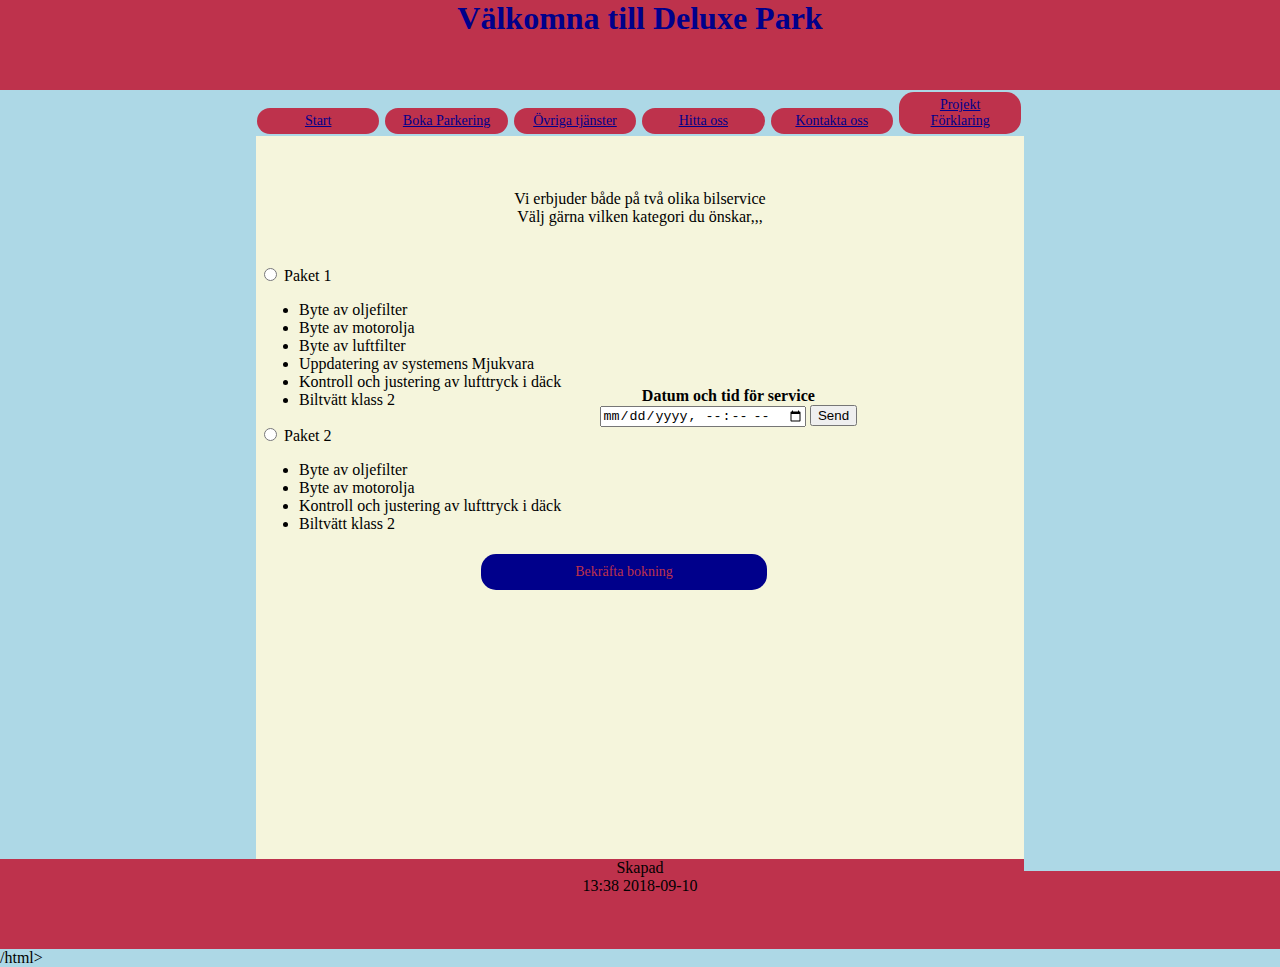
==== bilservice.html @ a12b1993 "Add files via upload" ====
<!doctype html>
<html>
	<head>
		<title>Deluxe Park </title>
		<link rel="stylesheet" type="text/css" href="utseende.css">
		<meta charset="ISO-8859-1">
	</head>

	<body>
		<div class="header"><h1> V�lkomna till Deluxe Park</h1></div>
		<div class="button"><a href="index.html">Start</a></div>
		<div class="button"><a href="bokaparkering.html">Boka Parkering</a></div>
		<div class="button"><a href="ovrigatjanster.html">�vriga tj�nster</a></div>
		<div class="button"><a href="hittaoss.html">Hitta oss</a></div>
		<div class="button"><a href="kontaktaoss.html">Kontakta oss</a></div>
		<div class="button"><a href="projektforklaring.html">Projekt F�rklaring</a></div>

		<div class="leftcol"> </div>		

		<div class="content"><br><br><br>Vi erbjuder b�de p� tv� olika bilservice<br>
		V�lj g�rna vilken kategori du �nskar,,,
		<br/><br/><br/>
		
		<table style="width:80%">
		<tr>
			<td>
			<form>
			<div class= "tabeltext">
  			<input type="radio" name="Service" value="full"> Paket 1<br>
			<ul>
				<li> Byte av oljefilter </li>
				<li> Byte av motorolja </li>
				<li> Byte av luftfilter </li>
				<li> Uppdatering av systemens Mjukvara </li>
				<li> Kontroll och justering av lufttryck i d�ck </li>
				<li> Biltv�tt klass 2 </li>


			</ul>
 			<input type="radio" name="Service" value="halv"> Paket 2<br>
			<ul>
				<li> Byte av oljefilter </li>
				<li> Byte av motorolja </li>
				<li> Kontroll och justering av lufttryck i d�ck </li>
				<li> Biltv�tt klass 2 </li>
			</ul>
			</div>
			</form>
			</td>
			<th>
			<form action="/action_page.php">
  			Datum och tid f�r service<br/>
 			<input type="datetime-local" name="bdaytime">
 			<input type="submit" value="Send">
			</form>
			
			</th>
			</tr>
 
		</table>


		<div class="bekraftabok">Bekr�fta bokning</div>
		
		</div>
		
		<div class="rightcol">  </div>

		<div class="footer"><p> Skapad <br>13:38 2018-09-10</p></div>

		
	</body>/html>
---- utseende.css ----
body{	background-color: lightblue; margin:0;}
a:link{	color: darkblue;}

.page {width:100%; margin:0;}
.header {background-color:#BE324C; height:10vh; width:100%; text-align:center;color:darkblue; margin:0;}


.button {background-color: #BE324C; border-radius: 15px;color: darkblue; padding: 5px 10px;text-align:center;
	text-decoration: none; display: inline-block; font-size: 14px; margin: 2px 1px; cursor: pointer; width:8%;}

.leftcol{background-color:lightblue; height:85vh; float:left; width:20%}

.content{background-color:beige; height:80.3vh; width:60%;float:left;text-align:center;}

.rightcol{background-color:lightblue; height:85vh; width:20%; float:right; margin:-30px auto;}

.footer {background-color:#BE324C; clear:both;text-align:center; height:10vh}

.proj {text-align:left; color: darkblue;}

.bekraftabok {background-color: darkblue; border-radius: 15px;color: #BE324C; padding: 10px 15px;text-align:center;
	text-decoration: none; display: inline-block; font-size: 14px; margin: 2px 1px; cursor: pointer; width:20%; position: absolute; bottom: -5; ; right: 40%;}

.tabeltext {text-align: left; }

h1 { margin:0;}
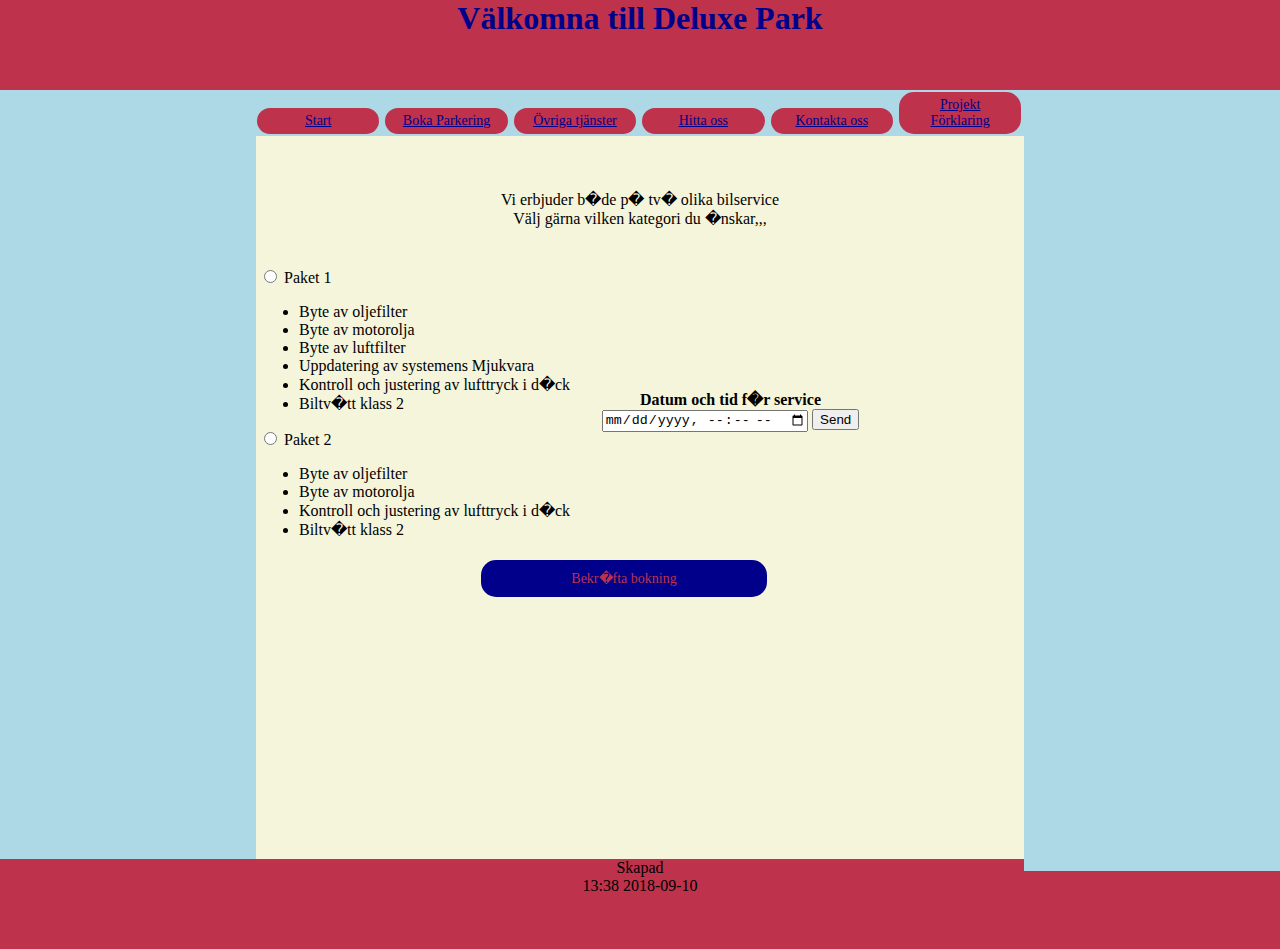
==== commit f7acf175: "Ny uppdatering, efter Merge" ====
--- a/bilservice.html
+++ b/bilservice.html
@@ -1,72 +1,71 @@
-<!doctype html>
-<html>
-	<head>
-		<title>Deluxe Park </title>
-		<link rel="stylesheet" type="text/css" href="utseende.css">
-		<meta charset="ISO-8859-1">
-	</head>
-
-	<body>
-		<div class="header"><h1> V�lkomna till Deluxe Park</h1></div>
-		<div class="button"><a href="index.html">Start</a></div>
-		<div class="button"><a href="bokaparkering.html">Boka Parkering</a></div>
-		<div class="button"><a href="ovrigatjanster.html">�vriga tj�nster</a></div>
-		<div class="button"><a href="hittaoss.html">Hitta oss</a></div>
-		<div class="button"><a href="kontaktaoss.html">Kontakta oss</a></div>
-		<div class="button"><a href="projektforklaring.html">Projekt F�rklaring</a></div>
-
-		<div class="leftcol"> </div>		
-
-		<div class="content"><br><br><br>Vi erbjuder b�de p� tv� olika bilservice<br>
-		V�lj g�rna vilken kategori du �nskar,,,
-		<br/><br/><br/>
-		
-		<table style="width:80%">
-		<tr>
-			<td>
-			<form>
-			<div class= "tabeltext">
-  			<input type="radio" name="Service" value="full"> Paket 1<br>
-			<ul>
-				<li> Byte av oljefilter </li>
-				<li> Byte av motorolja </li>
-				<li> Byte av luftfilter </li>
-				<li> Uppdatering av systemens Mjukvara </li>
-				<li> Kontroll och justering av lufttryck i d�ck </li>
-				<li> Biltv�tt klass 2 </li>
-
-
-			</ul>
- 			<input type="radio" name="Service" value="halv"> Paket 2<br>
-			<ul>
-				<li> Byte av oljefilter </li>
-				<li> Byte av motorolja </li>
-				<li> Kontroll och justering av lufttryck i d�ck </li>
-				<li> Biltv�tt klass 2 </li>
-			</ul>
-			</div>
-			</form>
-			</td>
-			<th>
-			<form action="/action_page.php">
-  			Datum och tid f�r service<br/>
- 			<input type="datetime-local" name="bdaytime">
- 			<input type="submit" value="Send">
-			</form>
-			
-			</th>
-			</tr>
- 
-		</table>
-
-
-		<div class="bekraftabok">Bekr�fta bokning</div>
-		
-		</div>
-		
-		<div class="rightcol">  </div>
-
-		<div class="footer"><p> Skapad <br>13:38 2018-09-10</p></div>
-
-		
-	</body>/html>+<!doctype html>
+<html lang="sv">
+	<head>
+		<title>Deluxe Park </title>
+		<link rel="stylesheet" type="text/css" href="utseende.css">
+		<meta charset="utf-8">
+	</head>
+
+	<body>
+			<div class="header"><h1> V&aumllkomna till Deluxe Park</h1></div>
+			<div class="button"><a href="index.html">Start</a></div>
+			<div class="button"><a href="bokaparkering.html">Boka Parkering</a></div>
+			<div class="button"><a href="ovrigatjanster.html">&Oumlvriga tj&auml;nster</a></div>
+			<div class="button"><a href="hittaoss.html">Hitta oss</a></div>
+			<div class="button"><a href="kontaktaoss.html">Kontakta oss</a></div>
+			<div class="button"><a href="projektforklaring.html">Projekt F&oumlrklaring</a></div>
+			
+		<div class="leftcol"> </div>		
+
+		<div class="content"><br><br><br>Vi erbjuder b�de p� tv� olika bilservice<br>
+		V&auml;lj g&auml;rna vilken kategori du �nskar,,,
+		<br/><br/><br/>
+		
+		<table style="width:80%">
+		<tr>
+			<td>
+			<form>
+			<div class= "tabeltext">
+  			<input type="radio" name="Service" value="full"> Paket 1<br>
+			<ul>
+				<li> Byte av oljefilter </li>
+				<li> Byte av motorolja </li>
+				<li> Byte av luftfilter </li>
+				<li> Uppdatering av systemens Mjukvara </li>
+				<li> Kontroll och justering av lufttryck i d�ck </li>
+				<li> Biltv�tt klass 2 </li>
+
+
+			</ul>
+ 			<input type="radio" name="Service" value="halv"> Paket 2<br>
+			<ul>
+				<li> Byte av oljefilter </li>
+				<li> Byte av motorolja </li>
+				<li> Kontroll och justering av lufttryck i d�ck </li>
+				<li> Biltv�tt klass 2 </li>
+			</ul>
+			</div>
+			</form>
+			</td>
+			<th>
+			<form action="/action_page.php">
+  			Datum och tid f�r service<br/>
+ 			<input type="datetime-local" name="bdaytime">
+ 			<input type="submit" value="Send">
+			</form>
+			
+			</th>
+			</tr>
+ 
+		</table>
+
+
+		<div class="bekraftabok">Bekr�fta bokning</div>
+		
+		</div>
+		
+		<div class="rightcol">  </div>
+
+		<div class="footer"><p> Skapad <br>13:38 2018-09-10</p></div>
+	</body>
+</html>--- a/utseende.css
+++ b/utseende.css
@@ -1,27 +1,26 @@
-body{	background-color: lightblue; margin:0;}
-a:link{	color: darkblue;}
-
-.page {width:100%; margin:0;}
-.header {background-color:#BE324C; height:10vh; width:100%; text-align:center;color:darkblue; margin:0;}
-
-
-.button {background-color: #BE324C; border-radius: 15px;color: darkblue; padding: 5px 10px;text-align:center;
-	text-decoration: none; display: inline-block; font-size: 14px; margin: 2px 1px; cursor: pointer; width:8%;}
-
-.leftcol{background-color:lightblue; height:85vh; float:left; width:20%}
-
-.content{background-color:beige; height:80.3vh; width:60%;float:left;text-align:center;}
-
-.rightcol{background-color:lightblue; height:85vh; width:20%; float:right; margin:-30px auto;}
-
-.footer {background-color:#BE324C; clear:both;text-align:center; height:10vh}
-
-.proj {text-align:left; color: darkblue;}
-
-.bekraftabok {background-color: darkblue; border-radius: 15px;color: #BE324C; padding: 10px 15px;text-align:center;
-	text-decoration: none; display: inline-block; font-size: 14px; margin: 2px 1px; cursor: pointer; width:20%; position: absolute; bottom: -5; ; right: 40%;}
-
-.tabeltext {text-align: left; }
-
-h1 { margin:0;}
-
+body{	background-color: lightblue; margin:0;}
+a:link{	color: darkblue;}
+
+.page {width:100%; margin:0;}
+.header {background-color:#BE324C; height:10vh; width:100%; text-align:center;color:darkblue; margin:0;}
+
+
+.button {background-color: #BE324C; border-radius: 15px;color: darkblue; padding: 5px 10px;text-align:center;
+	text-decoration: none; display: inline-block; font-size: 14px; margin: 2px 1px; cursor: pointer; width:8%;}
+
+.leftcol{background-color:lightblue; height:85vh; float:left; width:20%}
+
+.content{background-color:beige; height:80.3vh; width:60%;float:left;text-align:center;}
+
+.rightcol{background-color:lightblue; height:85vh; width:20%; float:right; margin:-30px auto;}
+
+.footer {background-color:#BE324C; clear:both;text-align:center; height:10vh}
+
+.proj {text-align:left; color: darkblue;}
+
+.bekraftabok {background-color: darkblue; border-radius: 15px;color: #BE324C; padding: 10px 15px;text-align:center;
+	text-decoration: none; display: inline-block; font-size: 14px; margin: 2px 1px; cursor: pointer; width:20%; position: absolute; bottom: -5; ; right: 40%;}
+
+.tabeltext {text-align: left; }
+
+h1 { margin:0;}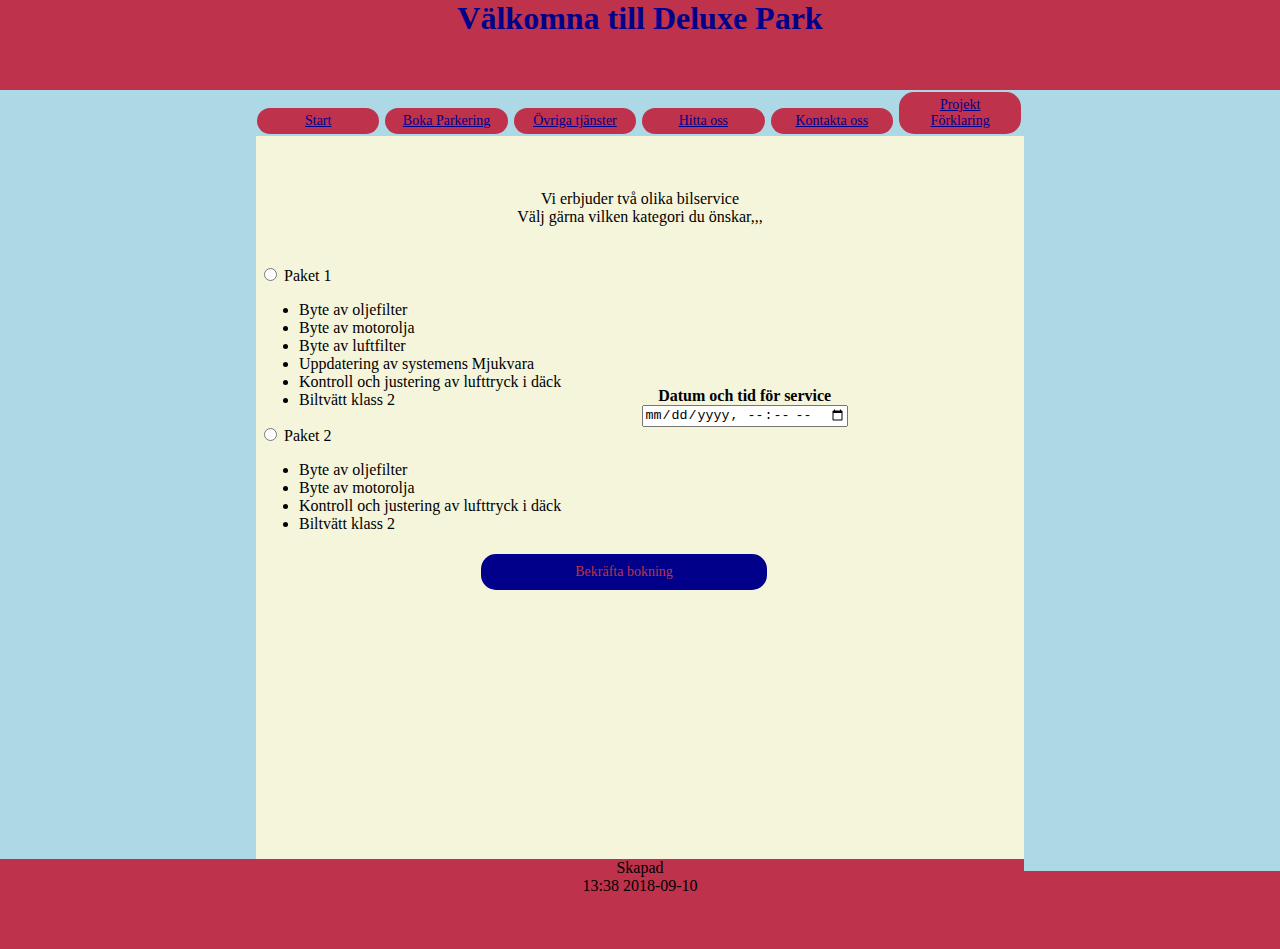
==== commit 0a4e0ba8: "Uppdatering av Sv-bokst" ====
--- a/bilservice.html
+++ b/bilservice.html
@@ -17,8 +17,8 @@
 			
 		<div class="leftcol"> </div>		
 
-		<div class="content"><br><br><br>Vi erbjuder b�de p� tv� olika bilservice<br>
-		V&auml;lj g&auml;rna vilken kategori du �nskar,,,
+		<div class="content"><br><br><br>Vi erbjuder två olika bilservice<br>
+		V&auml;lj g&auml;rna vilken kategori du önskar,,,
 		<br/><br/><br/>
 		
 		<table style="width:80%">
@@ -32,8 +32,8 @@
 				<li> Byte av motorolja </li>
 				<li> Byte av luftfilter </li>
 				<li> Uppdatering av systemens Mjukvara </li>
-				<li> Kontroll och justering av lufttryck i d�ck </li>
-				<li> Biltv�tt klass 2 </li>
+				<li> Kontroll och justering av lufttryck i däck </li>
+				<li> Biltvätt klass 2 </li>
 
 
 			</ul>
@@ -41,18 +41,17 @@
 			<ul>
 				<li> Byte av oljefilter </li>
 				<li> Byte av motorolja </li>
-				<li> Kontroll och justering av lufttryck i d�ck </li>
-				<li> Biltv�tt klass 2 </li>
+				<li> Kontroll och justering av lufttryck i däck </li>
+				<li> Biltvätt klass 2 </li>
 			</ul>
 			</div>
 			</form>
 			</td>
 			<th>
 			<form action="/action_page.php">
-  			Datum och tid f�r service<br/>
+  			Datum och tid för service<br/>
  			<input type="datetime-local" name="bdaytime">
- 			<input type="submit" value="Send">
-			</form>
+ 			</form>
 			
 			</th>
 			</tr>
@@ -60,7 +59,7 @@
 		</table>
 
 
-		<div class="bekraftabok">Bekr�fta bokning</div>
+		<div class="bekraftabok">Bekräfta bokning</div>
 		
 		</div>
 		
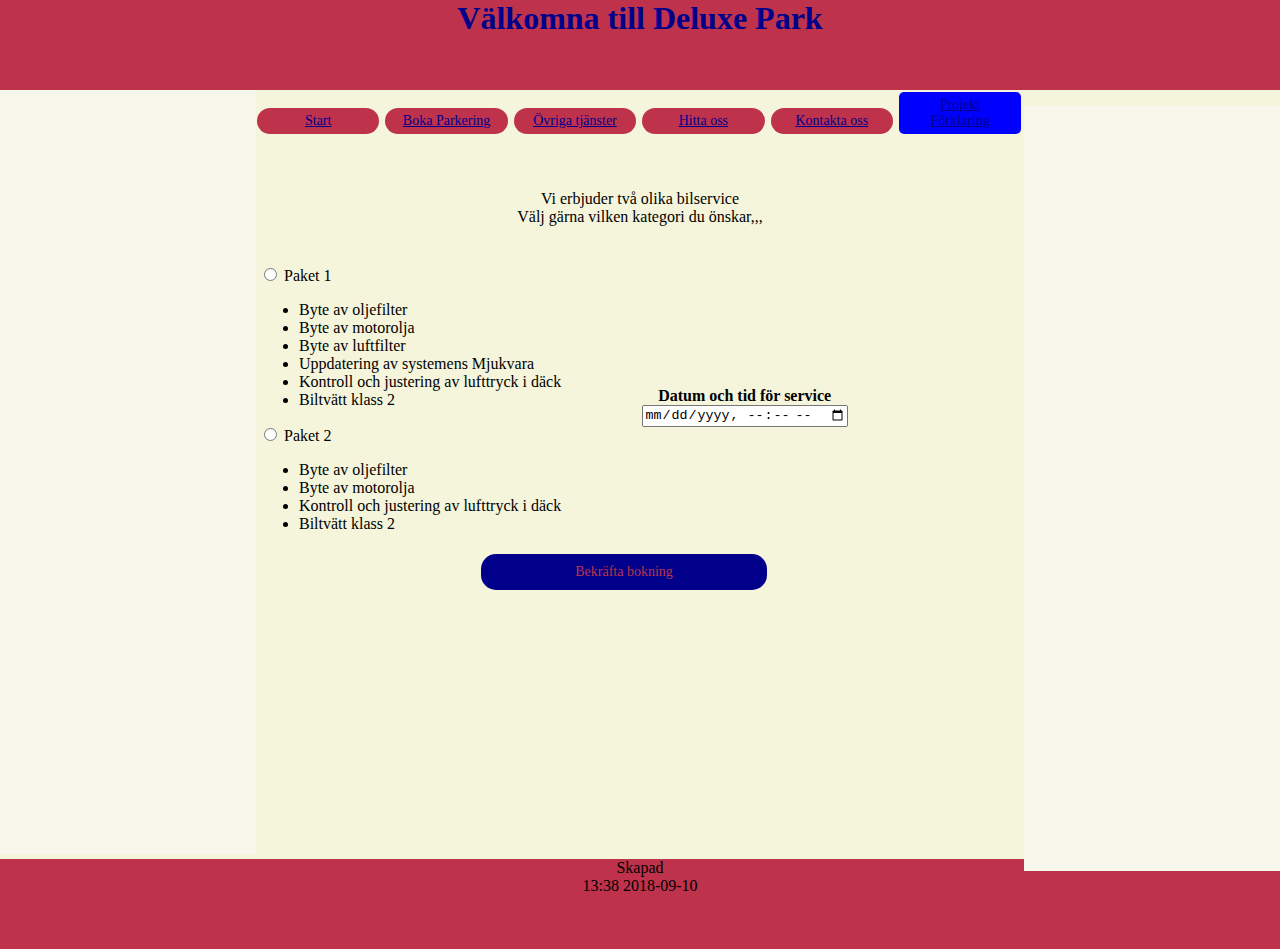
==== commit 327dd68d: "Uppdt projekt" ====
--- a/bilservice.html
+++ b/bilservice.html
@@ -1,9 +1,11 @@
 <!doctype html>
 <html lang="sv">
+	<meta name="viewport" content="width=device-width, initial-scale=1.0">
 	<head>
+		<meta charset="utf-8">
 		<title>Deluxe Park </title>
 		<link rel="stylesheet" type="text/css" href="utseende.css">
-		<meta charset="utf-8">
+		
 	</head>
 
 	<body>
@@ -13,7 +15,7 @@
 			<div class="button"><a href="ovrigatjanster.html">&Oumlvriga tj&auml;nster</a></div>
 			<div class="button"><a href="hittaoss.html">Hitta oss</a></div>
 			<div class="button"><a href="kontaktaoss.html">Kontakta oss</a></div>
-			<div class="button"><a href="projektforklaring.html">Projekt F&oumlrklaring</a></div>
+			<div class="probtn"><a href="projektforklaring.html">Projekt F&oumlrklaring</a></div>
 			
 		<div class="leftcol"> </div>		
 
--- a/utseende.css
+++ b/utseende.css
@@ -1,20 +1,56 @@
-body{	background-color: lightblue; margin:0;}
+body{	background-color: beige; margin:0;}
+
 a:link{	color: darkblue;}
 
 .page {width:100%; margin:0;}
 .header {background-color:#BE324C; height:10vh; width:100%; text-align:center;color:darkblue; margin:0;}
 
 
-.button {background-color: #BE324C; border-radius: 15px;color: darkblue; padding: 5px 10px;text-align:center;
-	text-decoration: none; display: inline-block; font-size: 14px; margin: 2px 1px; cursor: pointer; width:8%;}
+.button {background-color: #BE324C;
+	border-radius: 15px;
+	color: darkblue;
+	padding: 5px 10px;
+	text-align:center;
+	text-decoration: none;
+	display: inline-block;
+	font-size: 14px;
+	margin: 2px 1px;
+	cursor: pointer;
+	width:8%;}
 
-.leftcol{background-color:lightblue; height:85vh; float:left; width:20%}
+.probtn {background-color: blue;
+	border-radius: 5px;
+	color: #BE324C;
+	padding: 5px 10px;
+	text-align:center;
+	text-decoration: none;
+	display: inline-block;
+	font-size: 14px;
+	margin: 2px 1px;
+	cursor: pointer;
+	width:8%;}
 
-.content{background-color:beige; height:80.3vh; width:60%;float:left;text-align:center;}
+.leftcol{background-color:rgb(247, 247, 236);
+	height:85vh;
+	float:left;
+	width:20%}
 
-.rightcol{background-color:lightblue; height:85vh; width:20%; float:right; margin:-30px auto;}
+.content{background-color:beige;
+	height:80.3vh;
+	width:60%;
+	float:left;
+	text-align:center;}
 
-.footer {background-color:#BE324C; clear:both;text-align:center; height:10vh}
+.rightcol{background-color:rgb(247, 247, 236);
+	height:85vh;
+	width:20%;
+	float:right;
+	margin:-30px auto;}
+
+.footer {background-color:#BE324C;
+	clear:both;
+	text-align:center;
+	height:10vh}
 
 .proj {text-align:left; color: darkblue;}
 
